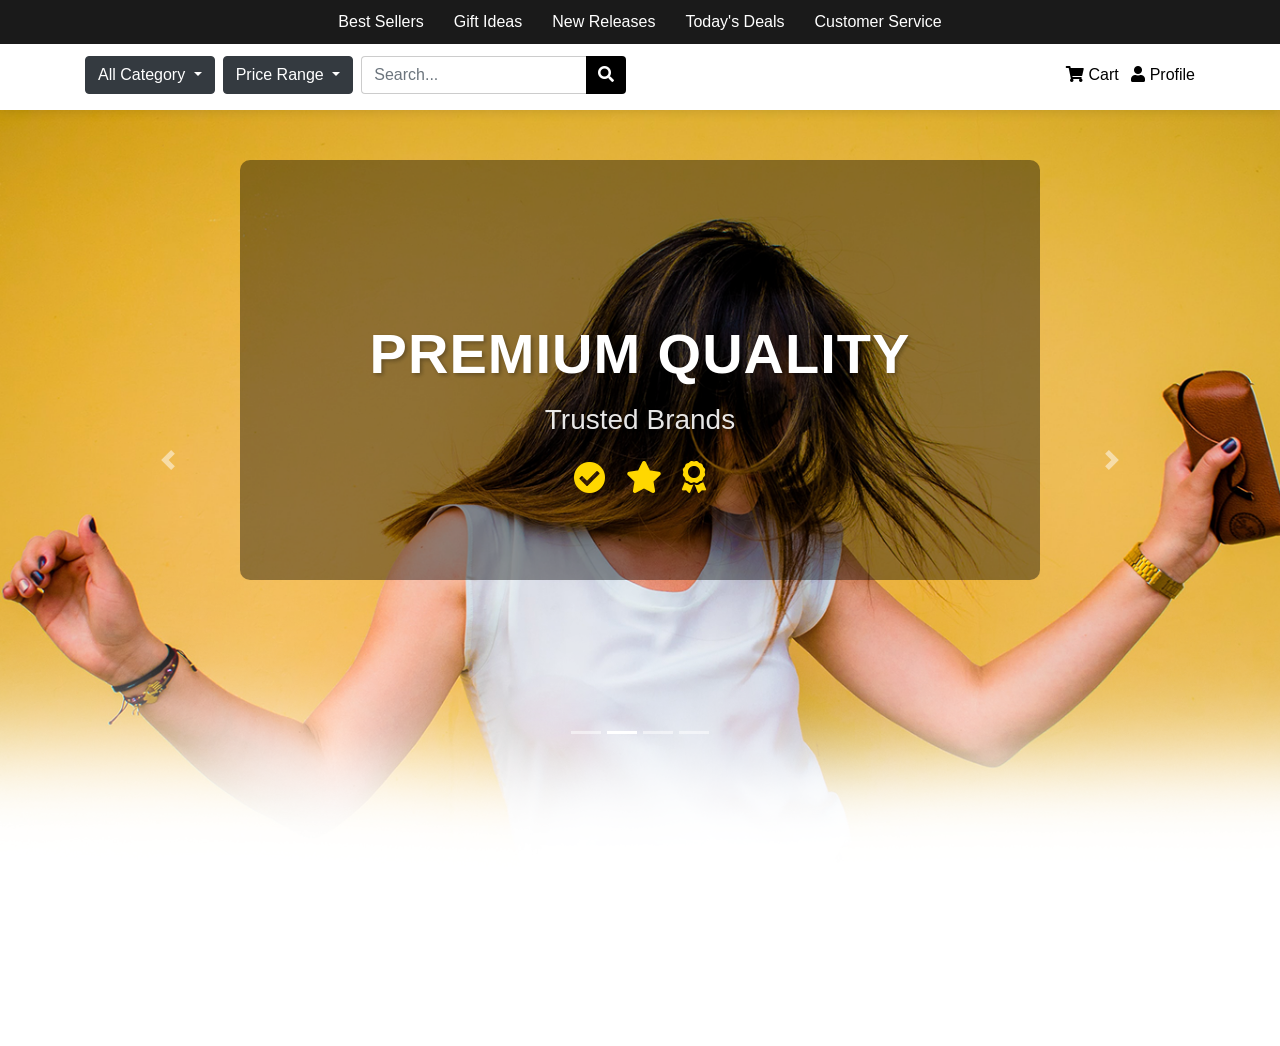
==== frontend/index.html @ 92b26f86 "Initial commit for e-commerce project" ====
<!DOCTYPE html>
<html lang="en">
  <head>
    <meta charset="UTF-8" />
    <meta name="viewport" content="width=device-width, initial-scale=1.0" />
    <title>My E-Commerce Store</title>
    <link rel="stylesheet" href="./assets/styles.css" />
    <link
      rel="stylesheet"
      href="https://stackpath.bootstrapcdn.com/bootstrap/4.5.2/css/bootstrap.min.css"
    />
    <link
      rel="stylesheet"
      href="https://cdnjs.cloudflare.com/ajax/libs/font-awesome/5.15.4/css/all.min.css"
    />
  </head>
  <body>
    <!-- 🔷 Banner Background -->
    <div class="banner_bg_main">
      <!-- 🔹 Header Top Menu -->
      <div class="header_top_menu">
        <div class="container">
          <ul class="top_menu_list">
            <li><a href="#">Best Sellers</a></li>
            <li><a href="#">Gift Ideas</a></li>
            <li><a href="#">New Releases</a></li>
            <li><a href="#">Today's Deals</a></li>
            <li><a href="#">Customer Service</a></li>
          </ul>
        </div>
      </div>

      <!-- 🔹 Header Main - Make this sticky -->
      <div class="header_main_area sticky-header">
        <div class="container d-flex align-items-center justify-content-between flex-wrap py-3">
          <div class="d-flex align-items-center">
            <!-- 🔘 Category Dropdown (Dynamic) -->
            <div class="dropdown mr-2">
              <button id="categoryBtn" class="btn btn-dark dropdown-toggle" type="button" data-toggle="dropdown">
                All Category
              </button>
              <div id="category-list" class="dropdown-menu">
                <!-- Categories will be inserted here -->
                 
              </div>
            </div>

            <!-- Add Price Filter -->
            <div class="dropdown mr-2">
              <button class="btn btn-dark dropdown-toggle" type="button" data-toggle="dropdown">
                Price Range
              </button>
              <div class="dropdown-menu">
                <a class="dropdown-item" href="#" onclick="filterByPrice(0, 1000)">Under ₹1,000</a>
                <a class="dropdown-item" href="#" onclick="filterByPrice(1000, 5000)">₹1,000 - ₹5,000</a>
                <a class="dropdown-item" href="#" onclick="filterByPrice(5000, 15000)">₹5,000 - ₹15,000</a>
                <a class="dropdown-item" href="#" onclick="filterByPrice(15000, 30000)">₹15,000 - ₹30,000</a>
                <a class="dropdown-item" href="#" onclick="filterByPrice(30000, 50000)">₹30,000 - ₹50,000</a>
                <a class="dropdown-item" href="#" onclick="filterByPrice(0, 999999)">All Prices</a>
              </div>
            </div>

            <!-- 🔍 Search bar -->
            <div class="search-bar d-flex">
              <input type="text" id="search-input" class="form-control" placeholder="Search..." />
              <button class="btn search-btn" id="search-btn" style="background-color: #000;">
                 <i class="fa fa-search" style="color: #fff;"></i>
              </button>
            </div>
          </div>

          <!-- 🌐 Language, Cart, Profile -->
          <div class="d-flex align-items-center">
            <div class="login_menu">
              <ul class="list-inline mb-0">
                <li class="list-inline-item">
                  <a href="cart.html" style="color: #000;">
                    <i class="fa fa-shopping-cart"></i> Cart
                  </a>
                </li>
                <li class="list-inline-item">
                  <a href="profile.html" style="color: #000;">
                    <i class="fa fa-user"></i> Profile
                  </a>
                </li>
              </ul>
            </div>
          </div>
        </div>
      </div>

      <!-- 🔁 Banner Carousel -->
      <div class="banner_section layout_padding">
        <div class="container">
          <div id="my_slider" class="carousel slide" data-ride="carousel" data-interval="2000">
            <div class="carousel-inner">
              <div class="carousel-item active text-center text-white banner-slide">
                <div class="banner_content d-flex flex-column justify-content-center">
                  <h1 class="banner_taital display-4 font-weight-bold mb-3">
                    Discover Amazing Deals
                  </h1>
                  <p class="banner_subtitle h3 mb-4">Shop Smart, Save More</p>
                  <div class="text-center">
                    <a href="#product-container" class="btn btn-light btn-lg px-5">
                      Shop Now <i class="fas fa-arrow-right ml-2"></i>
                    </a>
                  </div>
                </div>
              </div>
              <div class="carousel-item text-center text-white banner-slide">
                <div class="banner_content d-flex flex-column justify-content-center">
                  <h1 class="banner_taital display-4 font-weight-bold mb-3">
                    Premium Quality
                  </h1>
                  <p class="banner_subtitle h3 mb-4">Trusted Brands</p>
                  <div class="brand-icons mb-4">
                    <i class="fas fa-check-circle fa-2x mx-2"></i>
                    <i class="fas fa-star fa-2x mx-2"></i>
                    <i class="fas fa-award fa-2x mx-2"></i>
                  </div>
                </div>
              </div>
              <!-- Apply the same structure to other slides -->
              <div class="carousel-item text-center text-white banner-slide">
                <div class="banner_content d-flex flex-column justify-content-center">
                  <h1 class="banner_taital display-4 font-weight-bold mb-3">
                    Free Shipping
                  </h1>
                  <p class="banner_subtitle h3 mb-4">On Orders Above ₹999</p>
                  <div class="text-center">
                    <i class="fas fa-shipping-fast fa-4x mb-3"></i>
                  </div>
                </div>
              </div>
              <div class="carousel-item text-center text-white banner-slide">
                <div class="banner_content d-flex flex-column justify-content-center">
                  <h1 class="banner_taital display-4 font-weight-bold mb-3">
                    Exclusive Offers
                  </h1>
                  <p class="banner_subtitle h3 mb-4">Up to 70% Off</p>
                  <div class="offer-badge">
                    <span class="h2">70%</span>
                    <span>OFF</span>
                  </div>
                </div>
              </div>
            </div>
            <ol class="carousel-indicators">
              <li data-target="#my_slider" data-slide-to="0" class="active"></li>
              <li data-target="#my_slider" data-slide-to="1"></li>
              <li data-target="#my_slider" data-slide-to="2"></li>
              <li data-target="#my_slider" data-slide-to="3"></li>
            </ol>
            <a class="carousel-control-prev" href="#my_slider" role="button" data-slide="prev">
              <span class="carousel-control-prev-icon" aria-hidden="true"></span>
            </a>
            <a class="carousel-control-next" href="#my_slider" role="button" data-slide="next">
              <span class="carousel-control-next-icon" aria-hidden="true"></span>
            </a>
          </div>
        </div>
      </div>
    </div>

    <!-- 🛍️ Main Product Container -->
    <main
      id="product-container"
      class="container my-5 d-flex flex-wrap justify-content-center gap-4"
    ></main>

    <!-- 🛒 Shopping Cart -->
    <div id="cart-sidebar" class="cart-sidebar hidden">
      <h3>Your Cart</h3>
      <ul id="cart-items" class="list-group mb-3"></ul>
      <p>Total: ₹<span id="cart-total">0.00</span></p>
      <button class="btn btn-primary" onclick="openPaymentPopup()">
        Buy Now
      </button>
      <button class="btn btn-secondary" onclick="toggleCart()">Close</button>
    </div>

    <!-- 👤 Profile Popup -->
    <div id="profile-popup" class="hidden">
      <img src="assets/images/profile.jpg" alt="Profile" />
      <h3>John Doe</h3>
      <p>📞 123-456-7890</p>
      <button
        class="btn btn-outline-dark btn-sm mt-2"
        onclick="toggleProfile()"
      >
        Close
      </button>
    </div>

    <!-- 💳 Payment Popup -->
    <div id="payment-popup" class="hidden popup-overlay">
      <div class="popup-card">
        <h4>Confirm Purchase</h4>
        <p>Total Amount: $<span id="payment-total">0.00</span></p>
        <button class="btn btn-success">Proceed to Pay</button>
        <button class="btn btn-secondary" onclick="closePaymentPopup()">
          Cancel
        </button>
      </div>
    </div>

    <!-- Scripts -->
    <script src="./script.js"></script>

    <!-- jQuery, Popper, Bootstrap -->
    <script src="https://code.jquery.com/jquery-3.5.1.slim.min.js"></script>
    <script src="https://cdn.jsdelivr.net/npm/popper.js@1.16.1/dist/umd/popper.min.js"></script>
    <script src="https://stackpath.bootstrapcdn.com/bootstrap/4.5.2/js/bootstrap.min.js"></script>

    <!-- Voiceflow Chatbot Integration -->
    <script type="text/javascript">
      (function(d, t) {
          var v = d.createElement(t), s = d.getElementsByTagName(t)[0];
          v.onload = function() {
            window.voiceflow.chat.load({
              verify: { projectID: '68010d0ea31e43dca6619953' },
              url: 'https://general-runtime.voiceflow.com',
              versionID: 'production',
              voice: {
                url: "https://runtime-api.voiceflow.com"
              }
            });
          }
          v.src = "https://cdn.voiceflow.com/widget-next/bundle.mjs"; v.type = "text/javascript"; s.parentNode.insertBefore(v, s);
      })(document, 'script');
    </script>
  </body>
</html>
---- frontend/assets/styles.css ----
body {
  font-family: Arial, sans-serif;
  margin: 0;
  padding: 0;
  background-color: #f5f5f5;
}

/* Header top black menu */
.header_top_menu {
  background-color: #1a1a1a;
  padding: 10px 0;
  position: fixed;
  width: 100%;
  top: 0;
  z-index: 1200;
}

.top_menu_list {
  margin: 0;
  padding: 0;
  list-style: none;
  display: flex;
  justify-content: center;
  flex-wrap: wrap;
}

.top_menu_list li {
  margin: 0 15px;
}

.top_menu_list li a {
  color: white;
  text-decoration: none;
  font-weight: 500;
}

.top_menu_list li a:hover {
  color: #f26522;
}

.hidden {
  display: none;
}

.sidenav {
  height: 100%;
  width: 0;
  position: fixed;
  z-index: 1000;
  top: 0;
  left: 0;
  background-color: #111;
  overflow-x: hidden;
  transition: 0.5s;
  padding-top: 60px;
}

.sidenav a {
  padding: 8px 8px 8px 32px;
  font-size: 25px;
  color: white;
  display: block;
  transition: 0.3s;
}

.sidenav a:hover {
  color: #f1f1f1;
}

.sidenav .closebtn {
  position: absolute;
  top: 0;
  right: 25px;
  font-size: 36px;
}

.page-section {
  padding: 20px;
}

.sticky-header {
  position: fixed;
  width: 100%;
  top: 40px;
  z-index: 1100;
  background-color: white;
  box-shadow: 0 2px 10px rgba(0,0,0,0.1);
  transition: all 0.3s ease;
}

/* Main header area */
.search-bar input {
  border: 1px solid #ccc;
  border-right: none;
  border-radius: 4px 0 0 4px;
}

.search-bar .search-btn {
  background-color: #f26522;
  border: none;
  color: white;
  border-radius: 0 4px 4px 0;
}

.banner_bg_main {
  background: url("../assets/images/banner.jpg") no-repeat center center/cover;
  padding-bottom: 150px;
  min-height: 800px;
  position: relative;
  display: flex;
  flex-direction: column;
  background-attachment: fixed;
  padding-top: 160px; /* Increased padding for both fixed headers */
  z-index: 1;
}

.banner_section {
  flex: 1;
  display: flex;
  align-items: center;
  min-height: 600px;
  position: relative;
}

.banner-slide {
  min-height: 600px;
  display: flex;
  align-items: center;
  justify-content: center;
}

.banner_content {
  padding: 60px 20px;
  background: rgba(0, 0, 0, 0.4);
  border-radius: 10px;
  max-width: 800px;
  margin: 0 auto;
  min-height: 400px;
  display: flex;
  flex-direction: column;
  justify-content: center;
  transform: translateY(30px);
  opacity: 0;
  animation: slideUpFade 0.8s ease-out forwards;
}

@keyframes slideUpFade {
  to {
    transform: translateY(0);
    opacity: 1;
  }
}

.banner_content:hover {
  transform: scale(1.02);
  transition: transform 0.3s ease;
  box-shadow: 0 8px 24px rgba(0,0,0,0.2);
}

.banner_taital {
  margin-top: 0; /* Remove top margin to center content */
}

.banner_taital {
  font-size: 50px;
  font-weight: bold;
  text-transform: uppercase;
  margin-top: 100px;
}

/* Carousel arrows */
.carousel-control-prev i,
.carousel-control-next i {
  font-size: 30px;
  color: #f26522;
}

/* Product Container */
#product-container {
  display: grid;
  grid-template-columns: repeat(auto-fill, minmax(280px, 1fr));
  gap: 24px;
  padding: 20px;
  max-width: 1440px;
  margin: 0 auto;
}

@media (max-width: 768px) {
  #product-container {
    grid-template-columns: repeat(auto-fill, minmax(220px, 1fr));
    gap: 16px;
    padding: 16px;
  }
  
  .banner_taital {
    font-size: 36px;
  }
  
  .banner_content {
    padding: 40px 16px;
    min-height: 300px;
  }
}

@media (max-width: 480px) {
  #product-container {
    grid-template-columns: 1fr;
    gap: 12px;
    padding: 12px;
  }
  
  .banner_taital {
    font-size: 28px;
  }
  
  .top_menu_list {
    flex-direction: column;
    align-items: center;
  }
  
  .top_menu_list li {
    margin: 8px 0;
  }
}

/* Product Card */
.product-card {
  background-color: #fff;
  border: 1px solid #ddd;
  border-radius: 12px;
  padding: 20px;
  box-shadow: 0 4px 12px rgba(0,0,0,0.1);
  transition: all 0.4s cubic-bezier(0.165, 0.84, 0.44, 1);
  text-align: left;
  position: relative;
  display: flex;
  flex-direction: column;
  height: 100%;
  overflow: hidden;
  opacity: 0;
  transform: translateY(20px);
  animation: fadeInUp 0.6s forwards;
}

@keyframes fadeInUp {
  to {
    opacity: 1;
    transform: translateY(0);
  }
}

/* Loading Skeleton */
.product-card.loading {
  animation: none;
  opacity: 1;
  transform: none;
  pointer-events: none;
}

.product-card.loading::before {
  content: '';
  position: absolute;
  top: 0;
  left: 0;
  width: 100%;
  height: 100%;
  background: linear-gradient(90deg, #f0f0f0 25%, #e0e0e0 50%, #f0f0f0 75%);
  background-size: 200% 100%;
  animation: loading 1.5s infinite;
}

@keyframes loading {
  from { background-position: 200% 0; }
  to { background-position: -200% 0; }
}

.product-card:hover {
  transform: translateY(-8px);
  box-shadow: 0 12px 24px rgba(0,0,0,0.15);
}

.product-card img {
  width: 100%;
  height: 200px;
  object-fit: contain;
  margin-bottom: 15px;
  transition: transform 0.6s cubic-bezier(0.165, 0.84, 0.44, 1);
  backface-visibility: hidden;
}

.product-card:hover img {
  transform: scale(1.08);
}

/* Chatbot Customization */
.vf-widget {
  --vf-primary-color: var(--primary);
  --vf-secondary-color: var(--secondary);
  --vf-bg-color: #ffffff;
  --vf-text-color: var(--text-dark);
  font-family: 'Segoe UI', sans-serif;
}

.vf-widget__button {
  background: var(--primary) !important;
  box-shadow: var(--shadow);
  border-radius: 50%;
  transition: transform 0.3s ease;
}

.vf-widget__button:hover {
  transform: scale(1.1);
}

.vf-widget__chat {
  border-radius: 12px;
  box-shadow: var(--shadow);
}

.vf-widget__message--user {
  background-color: var(--primary);
  color: white;
  border-radius: 15px 15px 0 15px;
}

.vf-widget__message--bot {
  background-color: var(--bg-light);
  border-radius: 15px 15px 15px 0;
}

.vf-widget__input {
  border: 1px solid #e0e0e0;
  border-radius: 8px;
  padding: 12px;
}

.vfrc-widget {
  --vfrc-primary-color: var(--primary);
  --vfrc-secondary-color: var(--secondary);
  --vfrc-font-family: 'Segoe UI', sans-serif;
  border-radius: 12px;
  box-shadow: var(--shadow);
}

.vfrc-widget__button {
  background-color: var(--primary) !important;
  transition: transform 0.3s ease;
}

.vfrc-widget__button:hover {
  transform: scale(1.05);
}

.vfrc-widget__chat-container {
  border-radius: 12px;
  overflow: hidden;
}

.vfrc-widget__message {
  border-radius: 8px;
  padding: 10px 15px;
}

.vfrc-widget__message {
  border-radius: 8px;
  padding: 10px 15px;
}

.vfrc-widget__message {
  border-radius: 8px;
  padding: 10px 15px;
}

.vfrc-widget__message {
  border-radius: 8px;
  padding: 10px 15px;
}

/* Remove this incorrect block:
.display: -webkit-box;
  -webkit-line-clamp: 3;
  -webkit-box-orient: vertical;
}
*/

.cart-action-buttons {
  margin-top: auto;
  display: flex;
  gap: 10px;
}

.btn-add-to-cart {
  flex: 1;
  padding: 12px 20px;
  background: #ff9f00;
  color: #fff;
  border: none;
  border-radius: 4px;
  font-weight: 500;
  display: flex;
  align-items: center;
  justify-content: center;
  gap: 8px;
  transition: all 0.3s ease;
}

.btn-buy-now {
  flex: 1;
  padding: 12px 20px;
  background: #fb641b;
  color: #fff;
  border: none;
  border-radius: 4px;
  font-weight: 500;
  display: flex;
  align-items: center;
  justify-content: center;
  gap: 8px;
  transition: all 0.3s ease;
}

.btn-add-to-cart:hover, .btn-buy-now:hover {
  transform: translateY(-2px);
  box-shadow: 0 4px 8px rgba(0,0,0,0.1);
}

.btn-add-to-cart:hover {
  background: #f39100;
}

.btn-buy-now:hover {
  background: #e85d19;
}

.quantity-controls {
  display: flex;
  align-items: center;
  justify-content: center;
  border: 1px solid #e0e0e0;
  border-radius: 4px;
  overflow: hidden;
  background: #fff;
}

.qty-btn {
  padding: 8px 12px;
  background: none;
  border: none;
  color: #2874f0;
  cursor: pointer;
  transition: all 0.2s ease;
}

.qty-btn:hover {
  background: #f5f5f5;
}

.qty-btn.minus {
  border-right: 1px solid #e0e0e0;
}

.qty-btn.plus {
  border-left: 1px solid #e0e0e0;
}

.qty-display {
  padding: 0 16px;
  min-width: 40px;
  text-align: center;
  font-weight: 500;
  color: #212121;
}

/* Stock status indicator */
.stock-status {
  position: absolute;
  top: 10px;
  right: 10px;
  padding: 4px 8px;
  border-radius: 3px;
  font-size: 12px;
  font-weight: 500;
}

.in-stock {
  background: #e8f5e9;
  color: #2e7d32;
}

.low-stock {
  background: #fff3e0;
  color: #ef6c00;
}

.out-of-stock {
  background: #ffebee;
  color: #c62828;
}

.product-card p {
  font-size: 16px;
  color: #555;
  margin-bottom: 12px;
}

.product-card button {
  background-color: #f26522;
  color: white;
  border: none;
  padding: 10px 16px;
  border-radius: 6px;
  cursor: pointer;
  transition: background 0.3s;
}

.product-card button:hover {
  background-color: #d9531e;
}

/* Panels */
#category-panel,
#cart-panel,
#profile-panel,
#buy-now-popup {
  position: fixed;
  top: 50px;
  right: 20px;
  background: white;
  padding: 15px;
  border: 1px solid #ccc;
  box-shadow: 2px 2px 10px rgba(0, 0, 0, 0.1);
}

#buy-now-popup {
  width: 300px;
  text-align: center;
}

#buy-now-popup .popup-content {
  padding: 15px;
}

/* Cart Sidebar */
.cart-sidebar {
  position: fixed;
  top: 0;
  right: 0;
  width: 320px;
  height: 100%;
  background: #fff;
  border-left: 1px solid #ccc;
  box-shadow: -2px 0 8px rgba(0, 0, 0, 0.1);
  padding: 20px;
  overflow-y: auto;
  z-index: 9999;
}

.cart-controls {
  display: flex;
  flex-direction: column;
  gap: 8px;
  padding: 10px 0;
}

.btn-add-to-cart {
  background: #ff9f00;
  color: white;
  border: none;
  padding: 12px 24px;
  border-radius: 4px;
  font-weight: 500;
  transition: all 0.3s ease;
  width: 100%;
}

.btn-add-to-cart:hover {
  background: #ff9100;
  transform: translateY(-2px);
}

.quantity-selector {
  display: flex;
  align-items: center;
  justify-content: center;
  background: #fff;
  border: 1px solid #e0e0e0;
  border-radius: 4px;
  overflow: hidden;
  width: 100%;
  opacity: 0;
  height: 0;
  transition: all 0.3s ease;
}

.quantity-selector.active {
  opacity: 1;
  height: 40px;
}

.qty-btn {
  background: none;
  border: none;
  padding: 8px 16px;
  color: #2874f0;
  cursor: pointer;
  transition: background 0.2s;
}

.qty-btn:hover {
  background: #f5f5f5;
}

.qty-display {
  padding: 0 16px;
  min-width: 40px;
  text-align: center;
  font-weight: 500;
}

.btn-buy-now {
  background: #fb641b;
  color: white;
  border: none;
  padding: 12px 24px;
  border-radius: 4px;
  font-weight: 500;
  width: 100%;
  transition: all 0.3s ease;
}

.btn-buy-now:hover {
  background: #e85d19;
}

.quick-buy-options {
  transition: all 0.3s ease;
}

.quick-buy-options.hidden {
  display: none;
}

/* Animation for quantity change */
@keyframes quantityPulse {
  0% { transform: scale(1); }
  50% { transform: scale(1.1); }
  100% { transform: scale(1); }
}

.qty-display.updating {
  animation: quantityPulse 0.3s ease;
}

.banner_content {
  padding: 60px 20px;
  background: rgba(0, 0, 0, 0.4);
  border-radius: 10px;
  max-width: 800px;
  margin: 0 auto;
.banner_content {
  position: relative;
  z-index: 2;
  transform: translateY(20px);
  opacity: 0;
  animation: slideUp 0.5s forwards;
  padding: 60px 20px;
  background: rgba(0, 0, 0, 0.4);
  border-radius: 10px;
  max-width: 800px;
  margin: 0 auto;
  min-height: 400px;
  display: flex;
  flex-direction: column;
  justify-content: center;
}

@keyframes slideUp {
  to {
    transform: translateY(0);
    opacity: 1;
  }
}

.carousel-item.active .banner_content {
  animation: slideUp 0.5s forwards;
}

.banner_taital {
  text-shadow: 2px 2px 4px rgba(0, 0, 0, 0.3);
  letter-spacing: 1px;
}

.banner_subtitle {
  text-shadow: 1px 1px 3px rgba(0, 0, 0, 0.3);
  opacity: 0.9;
}

.brand-icons i {
  color: #ffd700;
  animation: pulse 2s infinite;
}

.offer-badge {
  background: #ff4444;
  width: 120px;
  height: 120px;
  border-radius: 50%;
  display: flex;
  flex-direction: column;
  justify-content: center;
  align-items: center;
  margin: 0 auto;
  animation: bounce 1s infinite;
}

@keyframes pulse {
  0% { transform: scale(1); }
  50% { transform: scale(1.1); }
  100% { transform: scale(1); }
}

@keyframes bounce {
  0%, 100% { transform: translateY(0); }
  50% { transform: translateY(-10px); }
}

.carousel-indicators li {
  width: 12px;
  height: 12px;
  border-radius: 50%;
  margin: 0 5px;
  background-color: rgba(255, 255, 255, 0.5);
}

.carousel-indicators .active {
  background-color: white;
}

.carousel-control-prev-icon,
.carousel-control-next-icon {
  background-color: rgba(0, 0, 0, 0.5);
  border-radius: 50%;
  padding: 20px;
}
}
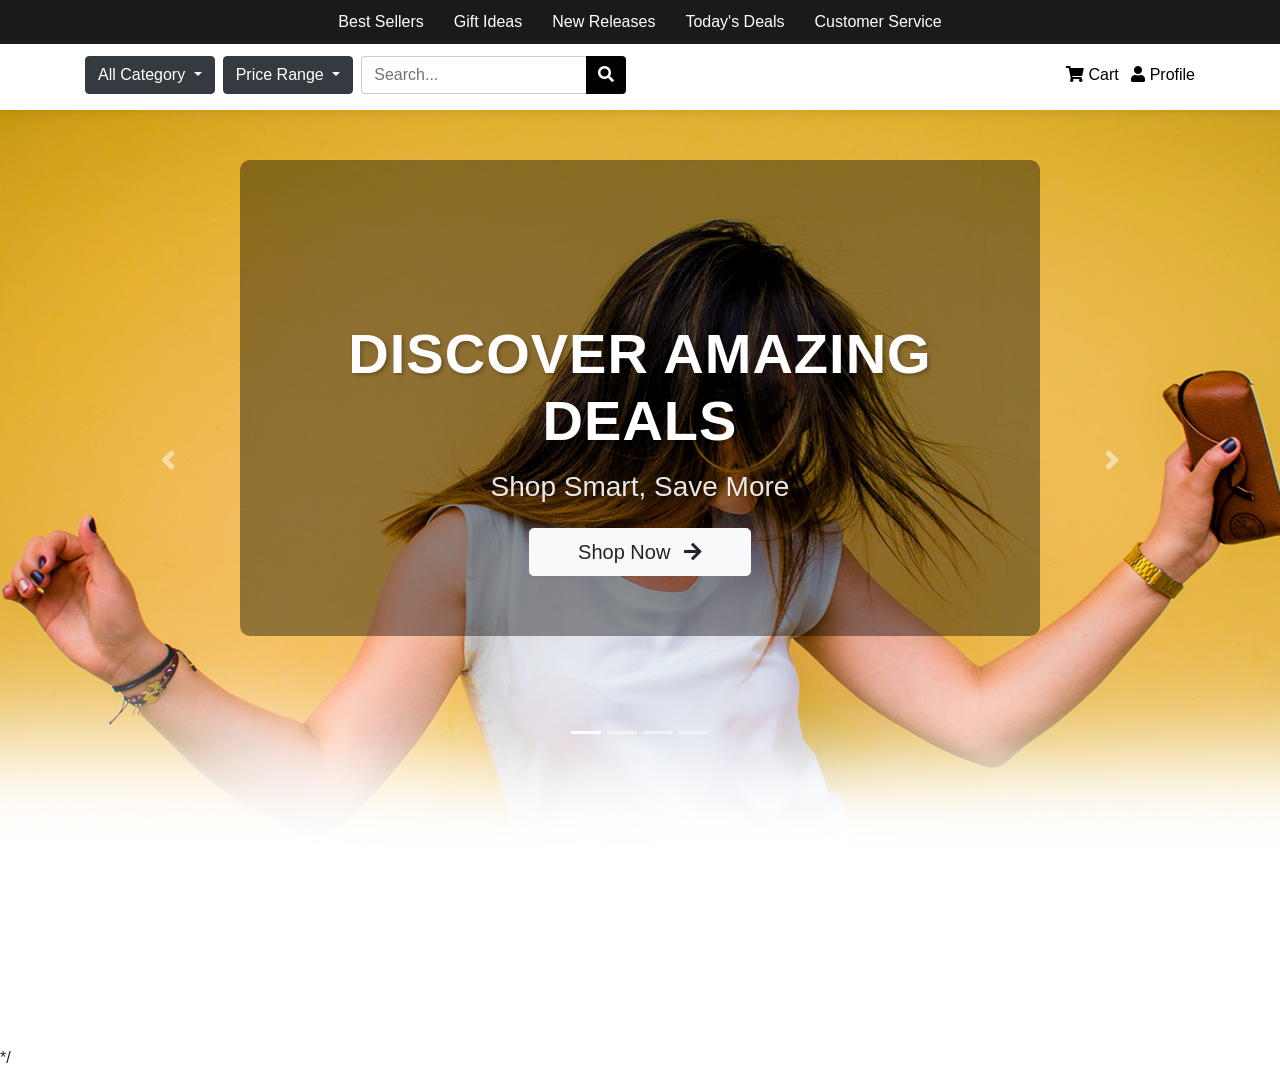
==== commit 3b6d4de7: "Update index.html" ====
--- a/frontend/index.html
+++ b/frontend/index.html
@@ -214,11 +214,11 @@
 
     <!-- Voiceflow Chatbot Integration -->
     <script type="text/javascript">
-      (function(d, t) {
+       (function(d, t) {
           var v = d.createElement(t), s = d.getElementsByTagName(t)[0];
           v.onload = function() {
             window.voiceflow.chat.load({
-              verify: { projectID: '68010d0ea31e43dca6619953' },
+              verify: { projectID: 'use_your_own_projectid' },
               url: 'https://general-runtime.voiceflow.com',
               versionID: 'production',
               voice: {
@@ -227,7 +227,7 @@
             });
           }
           v.src = "https://cdn.voiceflow.com/widget-next/bundle.mjs"; v.type = "text/javascript"; s.parentNode.insertBefore(v, s);
-      })(document, 'script');
-    </script>
+      })(document, 'script'); 
+    </script>*/
   </body>
 </html>
